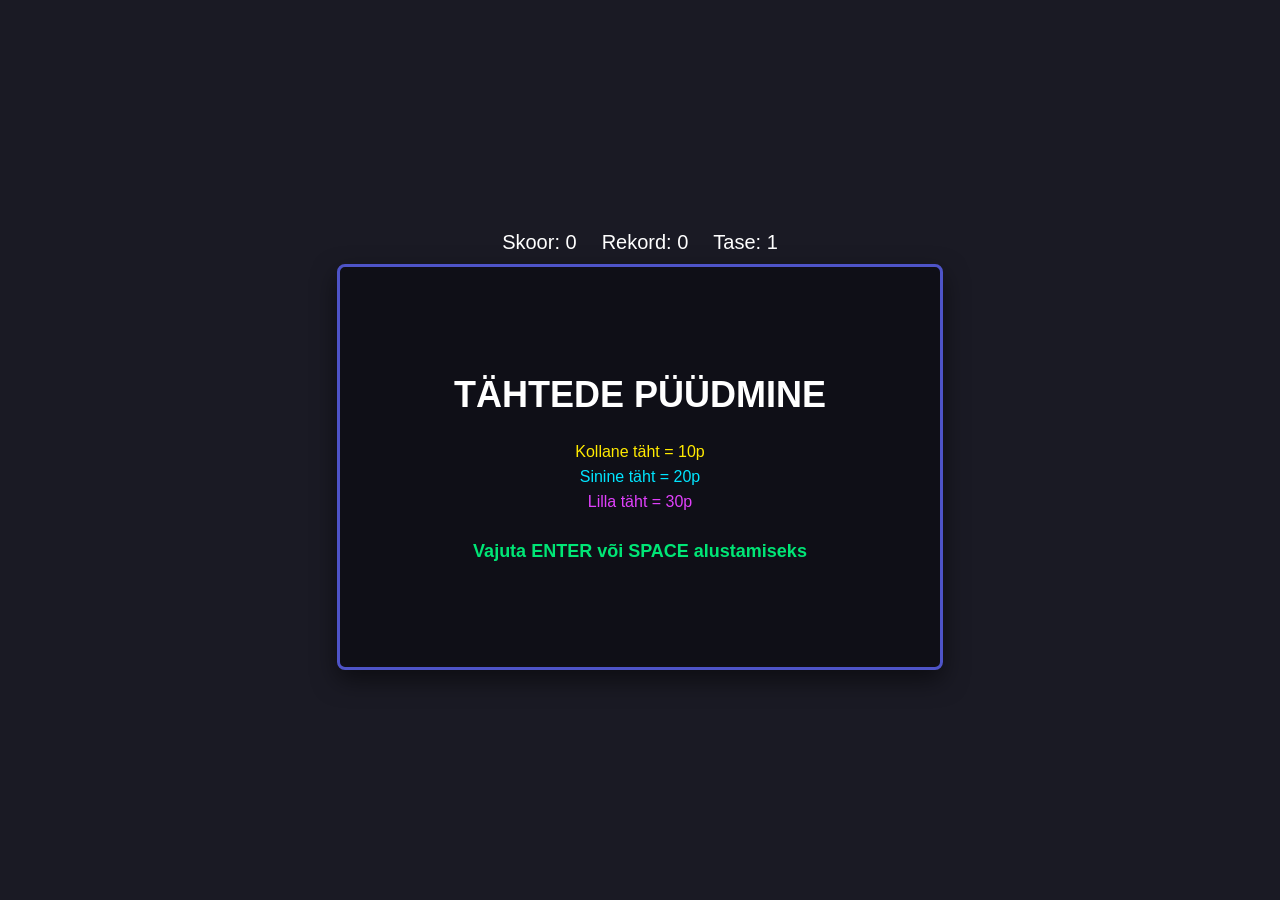
==== games/aaron/index.html @ e0af5470 "Merge branch 'treumuth:main' into main" ====
﻿<!DOCTYPE html>
<html lang="et">
<head>
  <meta charset="UTF-8">
  <title>Tähtede Püüdmine - Erinevad Tähed</title>
  <style>
    body {
      margin: 0;
      background: #1a1a24;
      color: #fff;
      font-family: sans-serif;
      display: flex;
      flex-direction: column;
      align-items: center;
      justify-content: center;
      min-height: 100vh;
    }
    #ui {
      font-size: 20px;
      margin-bottom: 10px;
      display: flex;
      gap: 25px;
    }
    canvas {
      border: 3px solid #4e54c8;
      border-radius: 8px;
      background: #0f0f17;
      box-shadow: 0 10px 25px rgba(0,0,0,0.5);
    }
  </style>
</head>
<body>

<div id="ui">
  <div>Skoor: <span id="score">0</span></div>
  <div>Rekord: <span id="highscore">0</span></div>
  <div>Tase: <span id="level">1</span></div>
</div>
<canvas id="gameCanvas" width="600" height="400"></canvas>

<script>
  const canvas = document.getElementById('gameCanvas');
  const ctx = canvas.getContext('2d');
  const scoreEl = document.getElementById('score');
  const highscoreEl = document.getElementById('highscore');
  const levelEl = document.getElementById('level');

  let gameState = 'MENU';
  let score = 0;
  let level = 1;

  let highScore = localStorage.getItem('highScore') ? parseInt(localStorage.getItem('highScore')) : 0;
  highscoreEl.innerText = highScore;

  // 1. Mängija
  const player = {
    x: 285,
    y: 185,
    size: 30,
    speed: 5,
    color: '#00e676'
  };

  // 2. Tähe süsteem (erinevad värvid, suurused ja väärtused)
  let star = {};

  function spawnStar() {
    const rand = Math.random();
    let points, size, color;

    if (rand < 0.70) {
      // 70% tõenäosus: Tavaline täht (10p)
      points = 10;
      size = 16;
      color = '#ffea00'; // Kollane
    } else if (rand < 0.90) {
      // 20% tõenäosus: Suur täht (20p)
      points = 20;
      size = 24;
      color = '#00e5ff'; // Sinine
    } else {
      // 10% tõenäosus: Väike supertäht (30p)
      points = 30;
      size = 12;
      color = '#e040fb'; // Lilla / Roosa
    }

    star = {
      x: Math.random() * (canvas.width - size),
      y: Math.random() * (canvas.height - size),
      size: size,
      color: color,
      points: points
    };
  }

  // 3. Vaenlased
  let enemies = [];

  function createEnemy() {
    let enemyX, enemyY;
    
    do {
      enemyX = Math.random() * (canvas.width - 25);
      enemyY = Math.random() * (canvas.height - 25);
    } while (Math.hypot(enemyX - player.x, enemyY - player.y) < 120);

    const angle = Math.random() * Math.PI * 2;
    const speed = 2.5 + Math.random() * 3;

    return {
      x: enemyX,
      y: enemyY,
      size: 25,
      speedX: Math.cos(angle) * speed,
      speedY: Math.sin(angle) * speed,
      color: '#ff1744'
    };
  }

  const keys = {};

  window.addEventListener('keydown', (e) => {
    keys[e.key] = true;

    if (gameState === 'MENU' && (e.key === 'Enter' || e.key === ' ')) {
      startGame();
    }
    if (gameState === 'GAMEOVER' && (e.key === 'r' || e.key === 'R')) {
      startGame();
    }
  });

  window.addEventListener('keyup', (e) => keys[e.key] = false);

  function startGame() {
    score = 0;
    level = 1;
    scoreEl.innerText = score;
    levelEl.innerText = level;

    player.x = 285;
    player.y = 185;

    enemies = [createEnemy()];
    spawnStar();

    gameState = 'PLAYING';
  }

  function checkCollision(rect1, rect2) {
    return (
      rect1.x < rect2.x + rect2.size &&
      rect1.x + rect1.size > rect2.x &&
      rect1.y < rect2.y + rect2.size &&
      rect1.y + rect1.size > rect2.y
    );
  }

  function update() {
    if (gameState !== 'PLAYING') return;

    // Mängija liikumine
    if (keys['ArrowUp'] || keys['w']) player.y -= player.speed;
    if (keys['ArrowDown'] || keys['s']) player.y += player.speed;
    if (keys['ArrowLeft'] || keys['a']) player.x -= player.speed;
    if (keys['ArrowRight'] || keys['d']) player.x += player.speed;

    // Piirde kontroll
    player.x = Math.max(0, Math.min(canvas.width - player.size, player.x));
    player.y = Math.max(0, Math.min(canvas.height - player.size, player.y));

    // Vaenlaste liigutamine
    enemies.forEach(enemy => {
      enemy.x += enemy.speedX;
      enemy.y += enemy.speedY;

      if (enemy.x <= 0 || enemy.x + enemy.size >= canvas.width) {
        enemy.speedX *= -1;
      }
      if (enemy.y <= 0 || enemy.y + enemy.size >= canvas.height) {
        enemy.speedY *= -1;
      }

      if (checkCollision(player, enemy)) {
        gameState = 'GAMEOVER';

        if (score > highScore) {
          highScore = score;
          localStorage.setItem('highScore', highScore);
          highscoreEl.innerText = highScore;
        }
      }
    });

    // Tähe püüdmine
    if (checkCollision(player, star)) {
      score += star.points;
      scoreEl.innerText = score;

      // Taseme tõus iga 100 punkti järel
      const newLevel = Math.floor(score / 100) + 1;
      if (newLevel > level) {
        level = newLevel;
        levelEl.innerText = level;

        enemies.push(createEnemy());

        enemies.forEach(e => {
          e.speedX *= 1.1;
          e.speedY *= 1.1;
        });
      }

      // Tekita uus suvaline täht
      spawnStar();
    }
  }

  function draw() {
    ctx.clearRect(0, 0, canvas.width, canvas.height);

    // PEAMENÜÜ
    if (gameState === 'MENU') {
      ctx.fillStyle = '#ffffff';
      ctx.textAlign = 'center';

      ctx.font = 'bold 36px sans-serif';
      ctx.fillText('TÄHTEDE PÜÜDMINE', canvas.width / 2, canvas.height / 2 - 60);

      ctx.font = '16px sans-serif';
      ctx.fillStyle = '#ffea00';
      ctx.fillText('Kollane täht = 10p', canvas.width / 2, canvas.height / 2 - 10);
      ctx.fillStyle = '#00e5ff';
      ctx.fillText('Sinine täht = 20p', canvas.width / 2, canvas.height / 2 + 15);
      ctx.fillStyle = '#e040fb';
      ctx.fillText('Lilla täht = 30p', canvas.width / 2, canvas.height / 2 + 40);

      ctx.fillStyle = '#00e676';
      ctx.font = 'bold 18px sans-serif';
      ctx.fillText('Vajuta ENTER või SPACE alustamiseks', canvas.width / 2, canvas.height / 2 + 90);
      return;
    }

    // GAME OVER
    if (gameState === 'GAMEOVER') {
      ctx.fillStyle = '#ffffff';
      ctx.textAlign = 'center';

      ctx.font = 'bold 32px sans-serif';
      ctx.fillText('MÄNG LÄBI!', canvas.width / 2, canvas.height / 2 - 40);

      ctx.font = '20px sans-serif';
      ctx.fillText(`Lõppskoor: ${score}  |  Tase: ${level}`, canvas.width / 2, canvas.height / 2);

      if (score === highScore && score > 0) {
        ctx.fillStyle = '#ffea00';
        ctx.fillText('UUS REKORDSKOOR!', canvas.width / 2, canvas.height / 2 + 35);
      } else {
        ctx.fillStyle = '#aaa';
        ctx.fillText(`Parim tulemus: ${highScore}`, canvas.width / 2, canvas.height / 2 + 35);
      }

      ctx.font = '16px sans-serif';
      ctx.fillStyle = '#00e676';
      ctx.fillText('Vajuta "R" et uuesti alustada', canvas.width / 2, canvas.height / 2 + 80);
      return;
    }

    // MÄNGU SISU
    // Joonista täht
    ctx.fillStyle = star.color;
    ctx.fillRect(star.x, star.y, star.size, star.size);

    // Joonista vaenlased
    enemies.forEach(enemy => {
      ctx.fillStyle = enemy.color;
      ctx.fillRect(enemy.x, enemy.y, enemy.size, enemy.size);
    });

    // Joonista mängija
    ctx.fillStyle = player.color;
    ctx.fillRect(player.x, player.y, player.size, player.size);
  }

  function gameLoop() {
    update();
    draw();
    requestAnimationFrame(gameLoop);
  }

  gameLoop();
</script>

</body>
</html>
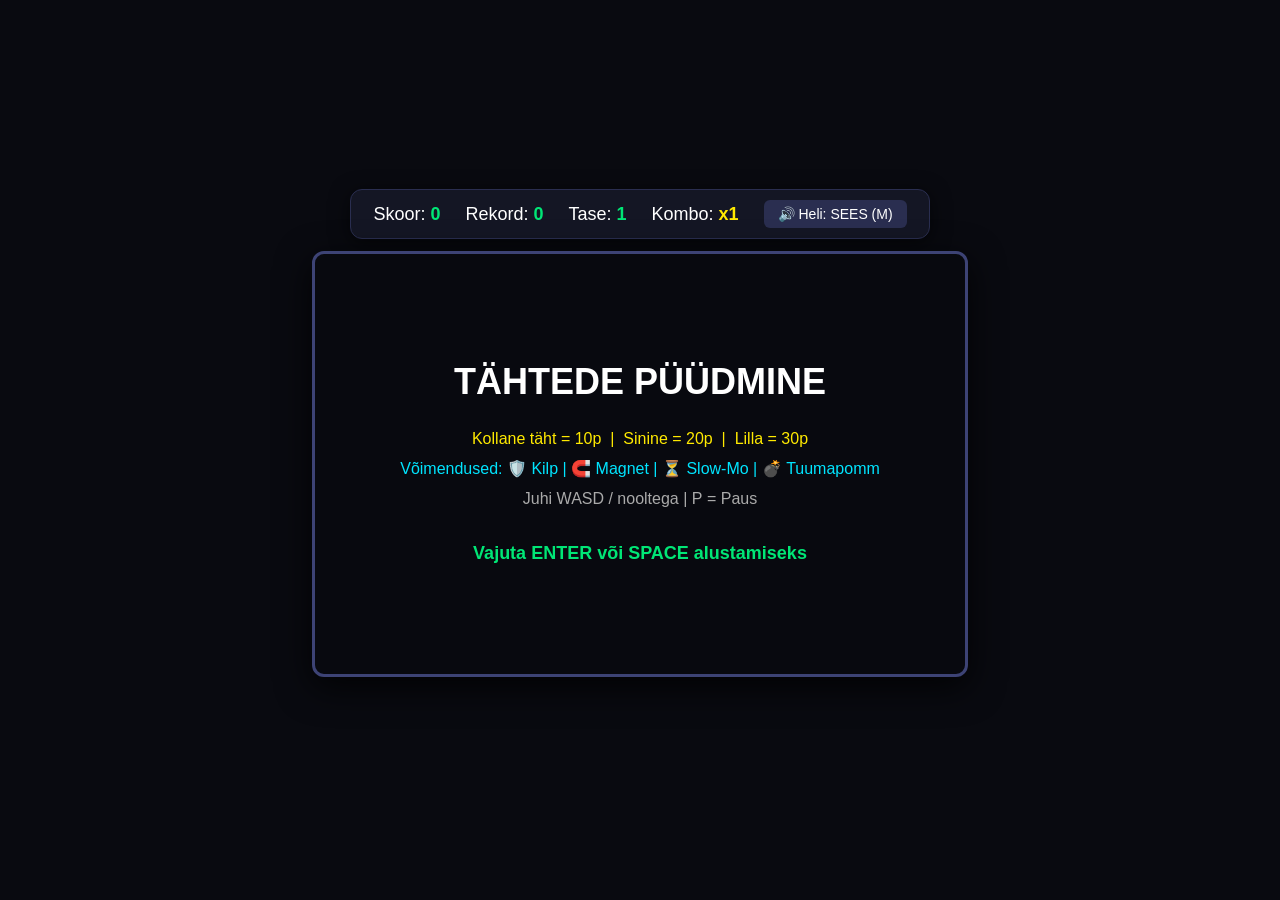
==== commit 6b724ec1: "aaroni parandus" ====
--- a/games/aaron/index.html
+++ b/games/aaron/index.html
@@ -1,42 +1,85 @@
-﻿<!DOCTYPE html>
+<!DOCTYPE html>
 <html lang="et">
 <head>
   <meta charset="UTF-8">
-  <title>Tähtede Püüdmine - Erinevad Tähed</title>
+  <title>Tähtede Püüdmine - Alan Walker Faded Edition</title>
   <style>
     body {
       margin: 0;
-      background: #1a1a24;
+      background: #090a10;
       color: #fff;
-      font-family: sans-serif;
+      font-family: 'Segoe UI', Tahoma, Geneva, Verdana, sans-serif;
       display: flex;
       flex-direction: column;
       align-items: center;
       justify-content: center;
       min-height: 100vh;
+      user-select: none;
     }
     #ui {
-      font-size: 20px;
-      margin-bottom: 10px;
+      font-size: 18px;
+      margin-bottom: 12px;
       display: flex;
       gap: 25px;
+      background: #141624;
+      padding: 10px 22px;
+      border-radius: 12px;
+      box-shadow: 0 4px 20px rgba(0,0,0,0.6);
+      border: 1px solid #2a2e50;
+      align-items: center;
+    }
+    .stat-val {
+      font-weight: bold;
+      color: #00e676;
+    }
+    #combo-val {
+      color: #ffea00;
+    }
+    #mute-btn {
+      background: #2a2e50;
+      color: #fff;
+      border: none;
+      padding: 6px 14px;
+      border-radius: 6px;
+      cursor: pointer;
+      font-size: 14px;
+    }
+    #mute-btn:hover {
+      background: #3d4375;
     }
     canvas {
-      border: 3px solid #4e54c8;
-      border-radius: 8px;
-      background: #0f0f17;
-      box-shadow: 0 10px 25px rgba(0,0,0,0.5);
+      border: 3px solid #3d4375;
+      border-radius: 12px;
+      background: #08090f;
+      box-shadow: 0 10px 35px rgba(0,0,0,0.8);
+    }
+    .hud-buffs {
+      margin-top: 10px;
+      display: flex;
+      gap: 15px;
+      min-height: 24px;
+    }
+    .buff-tag {
+      font-size: 13px;
+      padding: 3px 8px;
+      border-radius: 4px;
+      background: rgba(255,255,255,0.1);
+      border: 1px solid rgba(255,255,255,0.2);
     }
   </style>
 </head>
 <body>
 
 <div id="ui">
-  <div>Skoor: <span id="score">0</span></div>
-  <div>Rekord: <span id="highscore">0</span></div>
-  <div>Tase: <span id="level">1</span></div>
+  <div>Skoor: <span id="score" class="stat-val">0</span></div>
+  <div>Rekord: <span id="highscore" class="stat-val">0</span></div>
+  <div>Tase: <span id="level" class="stat-val">1</span></div>
+  <div>Kombo: <span id="combo-val" class="stat-val">x1</span></div>
+  <button id="mute-btn">🔊 Heli: SEES (M)</button>
 </div>
-<canvas id="gameCanvas" width="600" height="400"></canvas>
+
+<canvas id="gameCanvas" width="650" height="420"></canvas>
+<div class="hud-buffs" id="buffs-container"></div>
 
 <script>
   const canvas = document.getElementById('gameCanvas');
@@ -44,45 +87,245 @@
   const scoreEl = document.getElementById('score');
   const highscoreEl = document.getElementById('highscore');
   const levelEl = document.getElementById('level');
+  const comboEl = document.getElementById('combo-val');
+  const buffsContainer = document.getElementById('buffs-container');
+  const muteBtn = document.getElementById('mute-btn');
 
   let gameState = 'MENU';
   let score = 0;
   let level = 1;
+  let nextLevelScore = 150;
+  let soundEnabled = true;
 
   let highScore = localStorage.getItem('highScore') ? parseInt(localStorage.getItem('highScore')) : 0;
   highscoreEl.innerText = highScore;
 
-  // 1. Mängija
+  // Web Audio API
+  let audioCtx = null;
+  function initAudio() {
+    if (!audioCtx) {
+      audioCtx = new (window.AudioContext || window.webkitAudioContext)();
+    }
+    if (audioCtx.state === 'suspended') {
+      audioCtx.resume();
+    }
+  }
+
+  function playSound(type) {
+    if (!soundEnabled || !audioCtx) return;
+
+    const now = audioCtx.currentTime;
+    const osc = audioCtx.createOscillator();
+    const gain = audioCtx.createGain();
+    osc.connect(gain);
+    gain.connect(audioCtx.destination);
+
+    if (type === 'star') {
+      osc.type = 'sine';
+      osc.frequency.setValueAtTime(523.25, now);
+      osc.frequency.exponentialRampToValueAtTime(1046.50, now + 0.08);
+      gain.gain.setValueAtTime(0.05, now);
+      gain.gain.exponentialRampToValueAtTime(0.001, now + 0.08);
+      osc.start(now);
+      osc.stop(now + 0.08);
+    } else if (type === 'buff') {
+      osc.type = 'triangle';
+      osc.frequency.setValueAtTime(370, now);
+      osc.frequency.linearRampToValueAtTime(740, now + 0.15);
+      gain.gain.setValueAtTime(0.06, now);
+      gain.gain.linearRampToValueAtTime(0.001, now + 0.15);
+      osc.start(now);
+      osc.stop(now + 0.15);
+    } else if (type === 'explode') {
+      osc.type = 'sawtooth';
+      osc.frequency.setValueAtTime(130, now);
+      osc.frequency.exponentialRampToValueAtTime(30, now + 0.2);
+      gain.gain.setValueAtTime(0.07, now);
+      gain.gain.linearRampToValueAtTime(0.001, now + 0.2);
+      osc.start(now);
+      osc.stop(now + 0.2);
+    } else if (type === 'nuke') {
+      osc.type = 'square';
+      osc.frequency.setValueAtTime(160, now);
+      osc.frequency.exponentialRampToValueAtTime(30, now + 0.35);
+      gain.gain.setValueAtTime(0.08, now);
+      gain.gain.linearRampToValueAtTime(0.001, now + 0.35);
+      osc.start(now);
+      osc.stop(now + 0.35);
+    } else if (type === 'gameover') {
+      osc.type = 'sine';
+      osc.frequency.setValueAtTime(180, now);
+      osc.frequency.exponentialRampToValueAtTime(50, now + 0.35);
+      gain.gain.setValueAtTime(0.06, now);
+      gain.gain.linearRampToValueAtTime(0.001, now + 0.35);
+      osc.start(now);
+      osc.stop(now + 0.35);
+    }
+  }
+
+  // --- ALAN WALKER "FADED" TÄPNE 2.5-3 MINUTINE SOUNDTRACK ---
+  let bgMusicInterval = null;
+  let musicStep = 0;
+
+  // Täpsed noodisagedused "Faded" helistikus (D#m / F#)
+  const Fs4 = 369.99, C3 = 138.59, D3 = 155.56, B2 = 123.47, Fs2 = 92.50;
+  const Fs5 = 739.99, Cs5 = 554.37, As4 = 466.16, Gs4 = 415.30, Ds5 = 622.25;
+
+  // Akordide arpedžod (F#m - D - A - E)
+  const fadedArpNotes = [
+    // F#m
+    369.99, 440.00, 554.37, 440.00, 369.99, 440.00, 554.37, 440.00,
+    // D
+    293.66, 369.99, 440.00, 369.99, 293.66, 369.99, 440.00, 369.99,
+    // A
+    220.00, 277.18, 329.63, 277.18, 220.00, 277.18, 329.63, 277.18,
+    // E
+    164.81, 246.94, 329.63, 246.94, 164.81, 246.94, 329.63, 246.94
+  ];
+
+  // "Faded" ikooniline vokaalimeloodia
+  const fadedLeadMelody = [
+    Cs5, Cs5, Cs5, As4, Cs5, Cs5, As4, Gs4,
+    Fs4, Fs4, Fs4, Ds5, Fs4, Fs4, Ds5, Cs5,
+    Cs5, Cs5, Cs5, As4, Cs5, Cs5, As4, Gs4,
+    Fs4, Fs4, Fs4, Gs4, As4, Gs4, Fs4, Fs4
+  ];
+
+  function startMusic() {
+    if (bgMusicInterval) return;
+    musicStep = 0;
+
+    bgMusicInterval = setInterval(() => {
+      if (!soundEnabled || !audioCtx || gameState !== 'PLAYING') return;
+
+      const now = audioCtx.currentTime;
+      const speedMult = buffs.slowmo > 0 ? 0.75 : 1.0;
+
+      // 512 sammu = ~2.5 kuni 3 minutit täispikka lugu
+      const cycleStep = musicStep % 512;
+      const section = Math.floor(cycleStep / 128); // 0: Intro, 1: Verse, 2: Chorus, 3: Outro
+
+      // 1. ARPEGGIO TAUST (Klaveri/Pluck stiilis)
+      const arpOsc = audioCtx.createOscillator();
+      const arpGain = audioCtx.createGain();
+      arpOsc.type = 'triangle';
+      const arpFreq = fadedArpNotes[musicStep % fadedArpNotes.length] * speedMult;
+      arpOsc.frequency.setValueAtTime(arpFreq, now);
+      
+      // Valjusus muutuvas sektsioonis
+      const arpVol = section === 0 ? 0.018 : (section === 3 ? 0.008 : 0.012);
+      arpGain.gain.setValueAtTime(arpVol, now);
+      arpGain.gain.exponentialRampToValueAtTime(0.0001, now + 0.14);
+      
+      arpOsc.connect(arpGain);
+      arpGain.connect(audioCtx.destination);
+      arpOsc.start(now);
+      arpOsc.stop(now + 0.14);
+
+      // 2. BASS (Sektsioonides 1, 2, 3)
+      if (section >= 1 && musicStep % 4 === 0) {
+        const bassOsc = audioCtx.createOscillator();
+        const bassGain = audioCtx.createGain();
+        bassOsc.type = 'sine';
+        const bassRoots = [Fs2, D3, C3, B2];
+        const currentBass = bassRoots[Math.floor((musicStep % 32) / 8)] * speedMult;
+        
+        bassOsc.frequency.setValueAtTime(currentBass, now);
+        bassGain.gain.setValueAtTime(section === 2 ? 0.03 : 0.018, now);
+        bassGain.gain.exponentialRampToValueAtTime(0.0001, now + 0.35);
+        
+        bassOsc.connect(bassGain);
+        bassGain.connect(audioCtx.destination);
+        bassOsc.start(now);
+        bassOsc.stop(now + 0.35);
+      }
+
+      // 3. PEAMELOODIA ("Faded" Chorus e. Sektsioonis 2)
+      if (section === 2 && musicStep % 2 === 0) {
+        const leadFreq = fadedLeadMelody[(Math.floor(musicStep / 2)) % fadedLeadMelody.length] * speedMult;
+
+        const leadOsc = audioCtx.createOscillator();
+        const leadGain = audioCtx.createGain();
+        leadOsc.type = 'sawtooth';
+        leadOsc.frequency.setValueAtTime(leadFreq, now);
+        leadGain.gain.setValueAtTime(0.012, now);
+        leadGain.gain.exponentialRampToValueAtTime(0.0001, now + 0.22);
+        
+        leadOsc.connect(leadGain);
+        leadGain.connect(audioCtx.destination);
+        leadOsc.start(now);
+        leadOsc.stop(now + 0.22);
+      }
+
+      // 4. HI-HAT RÜTM (Sektsioonides 1 ja 2)
+      if ((section === 1 || section === 2) && musicStep % 2 === 1) {
+        const bufferSize = audioCtx.sampleRate * 0.02;
+        const buffer = audioCtx.createBuffer(1, bufferSize, audioCtx.sampleRate);
+        const data = buffer.getChannelData(0);
+        for (let i = 0; i < bufferSize; i++) {
+          data[i] = Math.random() * 2 - 1;
+        }
+        const noise = audioCtx.createBufferSource();
+        noise.buffer = buffer;
+        const noiseGain = audioCtx.createGain();
+        noiseGain.gain.setValueAtTime(0.003, now);
+        noiseGain.gain.exponentialRampToValueAtTime(0.0001, now + 0.02);
+        noise.connect(noiseGain);
+        noiseGain.connect(audioCtx.destination);
+        noise.start(now);
+      }
+
+      musicStep++;
+    }, 150);
+  }
+
+  function stopMusic() {
+    if (bgMusicInterval) {
+      clearInterval(bgMusicInterval);
+      bgMusicInterval = null;
+    }
+  }
+
+  function toggleMute() {
+    soundEnabled = !soundEnabled;
+    muteBtn.innerText = soundEnabled ? '🔊 Heli: SEES (M)' : '🔇 Heli: VÄLJAS (M)';
+  }
+  muteBtn.addEventListener('click', toggleMute);
+
+  // Mängija
   const player = {
-    x: 285,
-    y: 185,
-    size: 30,
+    x: 310,
+    y: 195,
+    size: 28,
     speed: 5,
     color: '#00e676'
   };
 
-  // 2. Tähe süsteem (erinevad värvid, suurused ja väärtused)
+  const buffs = {
+    shield: false,
+    magnet: 0,
+    slowmo: 0
+  };
+
+  let combo = 1;
+  let lastCatchTime = 0;
+
   let star = {};
+  let activeBuffItem = null;
+  let enemies = [];
+  let particles = [];
+  let floatTexts = [];
 
   function spawnStar() {
     const rand = Math.random();
     let points, size, color;
 
-    if (rand < 0.70) {
-      // 70% tõenäosus: Tavaline täht (10p)
-      points = 10;
-      size = 16;
-      color = '#ffea00'; // Kollane
-    } else if (rand < 0.90) {
-      // 20% tõenäosus: Suur täht (20p)
-      points = 20;
-      size = 24;
-      color = '#00e5ff'; // Sinine
+    if (rand < 0.65) {
+      points = 10; size = 16; color = '#ffea00';
+    } else if (rand < 0.88) {
+      points = 20; size = 22; color = '#00e5ff';
     } else {
-      // 10% tõenäosus: Väike supertäht (30p)
-      points = 30;
-      size = 12;
-      color = '#e040fb'; // Lilla / Roosa
+      points = 30; size = 12; color = '#e040fb';
     }
 
     star = {
@@ -94,19 +337,38 @@
     };
   }
 
-  // 3. Vaenlased
-  let enemies = [];
+  function spawnBuffItem() {
+    if (activeBuffItem || Math.random() > 0.45) return;
+
+    const types = ['shield', 'magnet', 'slowmo', 'nuke'];
+    const type = types[Math.floor(Math.random() * types.length)];
+    let color, label;
+
+    if (type === 'shield') { color = '#00e5ff'; label = '🛡️'; }
+    else if (type === 'magnet') { color = '#e040fb'; label = '🧲'; }
+    else if (type === 'slowmo') { color = '#ff9100'; label = '⏳'; }
+    else if (type === 'nuke') { color = '#ff1744'; label = '💣'; }
+
+    activeBuffItem = {
+      x: Math.random() * (canvas.width - 24),
+      y: Math.random() * (canvas.height - 24),
+      size: 24,
+      type: type,
+      color: color,
+      label: label,
+      life: 400
+    };
+  }
 
   function createEnemy() {
     let enemyX, enemyY;
-    
     do {
       enemyX = Math.random() * (canvas.width - 25);
       enemyY = Math.random() * (canvas.height - 25);
-    } while (Math.hypot(enemyX - player.x, enemyY - player.y) < 120);
+    } while (Math.hypot(enemyX - player.x, enemyY - player.y) < 130);
 
     const angle = Math.random() * Math.PI * 2;
-    const speed = 2.5 + Math.random() * 3;
+    const speed = 2.3 + Math.random() * 2.8;
 
     return {
       x: enemyX,
@@ -118,17 +380,39 @@
     };
   }
 
+  function createExplosion(x, y, color, count = 20) {
+    for (let i = 0; i < count; i++) {
+      const angle = Math.random() * Math.PI * 2;
+      const speed = 1 + Math.random() * 5;
+      particles.push({
+        x: x,
+        y: y,
+        vx: Math.cos(angle) * speed,
+        vy: Math.sin(angle) * speed,
+        size: 3 + Math.random() * 4,
+        color: color,
+        alpha: 1,
+        life: 0.03 + Math.random() * 0.03
+      });
+    }
+  }
+
+  function addFloatingText(text, x, y, color = '#fff') {
+    floatTexts.push({ text, x, y, color, alpha: 1, vy: -1.2 });
+  }
+
   const keys = {};
 
   window.addEventListener('keydown', (e) => {
+    initAudio();
     keys[e.key] = true;
 
-    if (gameState === 'MENU' && (e.key === 'Enter' || e.key === ' ')) {
-      startGame();
-    }
-    if (gameState === 'GAMEOVER' && (e.key === 'r' || e.key === 'R')) {
-      startGame();
-    }
+    if (e.key === 'm' || e.key === 'M') toggleMute();
+
+    if (gameState === 'MENU' && (e.key === 'Enter' || e.key === ' ')) startGame();
+    if (gameState === 'GAMEOVER' && (e.key === 'r' || e.key === 'R')) startGame();
+    if (gameState === 'PLAYING' && (e.key === 'p' || e.key === 'P')) gameState = 'PAUSED';
+    else if (gameState === 'PAUSED' && (e.key === 'p' || e.key === 'P')) gameState = 'PLAYING';
   });
 
   window.addEventListener('keyup', (e) => keys[e.key] = false);
@@ -136,16 +420,27 @@
   function startGame() {
     score = 0;
     level = 1;
+    nextLevelScore = 150;
+    combo = 1;
     scoreEl.innerText = score;
     levelEl.innerText = level;
-
-    player.x = 285;
-    player.y = 185;
+    comboEl.innerText = 'x1';
+
+    player.x = 310;
+    player.y = 195;
+
+    buffs.shield = false;
+    buffs.magnet = 0;
+    buffs.slowmo = 0;
 
     enemies = [createEnemy()];
+    particles = [];
+    floatTexts = [];
+    activeBuffItem = null;
+
     spawnStar();
-
     gameState = 'PLAYING';
+    startMusic();
   }
 
   function checkCollision(rect1, rect2) {
@@ -160,127 +455,249 @@
   function update() {
     if (gameState !== 'PLAYING') return;
 
-    // Mängija liikumine
     if (keys['ArrowUp'] || keys['w']) player.y -= player.speed;
     if (keys['ArrowDown'] || keys['s']) player.y += player.speed;
     if (keys['ArrowLeft'] || keys['a']) player.x -= player.speed;
     if (keys['ArrowRight'] || keys['d']) player.x += player.speed;
 
-    // Piirde kontroll
     player.x = Math.max(0, Math.min(canvas.width - player.size, player.x));
     player.y = Math.max(0, Math.min(canvas.height - player.size, player.y));
 
-    // Vaenlaste liigutamine
-    enemies.forEach(enemy => {
-      enemy.x += enemy.speedX;
-      enemy.y += enemy.speedY;
-
-      if (enemy.x <= 0 || enemy.x + enemy.size >= canvas.width) {
-        enemy.speedX *= -1;
-      }
-      if (enemy.y <= 0 || enemy.y + enemy.size >= canvas.height) {
-        enemy.speedY *= -1;
-      }
+    if (buffs.magnet > 0) buffs.magnet--;
+    if (buffs.slowmo > 0) buffs.slowmo--;
+
+    if (buffs.magnet > 0) {
+      const dist = Math.hypot((star.x + star.size/2) - (player.x + player.size/2), (star.y + star.size/2) - (player.y + player.size/2));
+      if (dist < 180) {
+        star.x += ((player.x + player.size/2) - (star.x + star.size/2)) * 0.08;
+        star.y += ((player.y + player.size/2) - (star.y + star.size/2)) * 0.08;
+      }
+    }
+
+    const enemySpeedMult = buffs.slowmo > 0 ? 0.35 : 1.0;
+
+    enemies.forEach((enemy, index) => {
+      enemy.x += enemy.speedX * enemySpeedMult;
+      enemy.y += enemy.speedY * enemySpeedMult;
+
+      if (enemy.x <= 0 || enemy.x + enemy.size >= canvas.width) enemy.speedX *= -1;
+      if (enemy.y <= 0 || enemy.y + enemy.size >= canvas.height) enemy.speedY *= -1;
 
       if (checkCollision(player, enemy)) {
-        gameState = 'GAMEOVER';
-
-        if (score > highScore) {
-          highScore = score;
-          localStorage.setItem('highScore', highScore);
-          highscoreEl.innerText = highScore;
+        if (buffs.shield) {
+          buffs.shield = false;
+          createExplosion(enemy.x + enemy.size/2, enemy.y + enemy.size/2, enemy.color, 25);
+          playSound('explode');
+          addFloatingText('+50 KILBI BOONUS!', enemy.x, enemy.y, '#00e5ff');
+          score += 50;
+          scoreEl.innerText = score;
+          enemies.splice(index, 1);
+        } else {
+          gameState = 'GAMEOVER';
+          stopMusic();
+          playSound('gameover');
+          createExplosion(player.x + player.size/2, player.y + player.size/2, player.color, 35);
+
+          if (score > highScore) {
+            highScore = score;
+            localStorage.setItem('highScore', highScore);
+            highscoreEl.innerText = highScore;
+          }
         }
       }
     });
 
-    // Tähe püüdmine
+    if (activeBuffItem) {
+      activeBuffItem.life--;
+      if (activeBuffItem.life <= 0) activeBuffItem = null;
+      else if (checkCollision(player, activeBuffItem)) {
+        playSound('buff');
+        if (activeBuffItem.type === 'shield') {
+          buffs.shield = true;
+          addFloatingText('KILP AKTIIVNE!', player.x, player.y - 10, '#00e5ff');
+        } else if (activeBuffItem.type === 'magnet') {
+          buffs.magnet = 360;
+          addFloatingText('MAGNET!', player.x, player.y - 10, '#e040fb');
+        } else if (activeBuffItem.type === 'slowmo') {
+          buffs.slowmo = 300;
+          addFloatingText('SLOW-MO!', player.x, player.y - 10, '#ff9100');
+        } else if (activeBuffItem.type === 'nuke') {
+          playSound('nuke');
+          enemies.forEach(e => createExplosion(e.x + e.size/2, e.y + e.size/2, '#ff1744', 20));
+          const bonus = enemies.length * 30;
+          score += bonus;
+          scoreEl.innerText = score;
+          addFloatingText(`TUUMAPOMM! +${bonus}p`, player.x - 20, player.y - 10, '#ff1744');
+          enemies = [];
+        }
+        activeBuffItem = null;
+      }
+    }
+
     if (checkCollision(player, star)) {
-      score += star.points;
+      const now = Date.now();
+      if (now - lastCatchTime < 2500) {
+        combo = Math.min(5, combo + 1);
+      } else {
+        combo = 1;
+      }
+      lastCatchTime = now;
+      comboEl.innerText = `x${combo}`;
+
+      const earned = star.points * combo;
+      score += earned;
       scoreEl.innerText = score;
 
-      // Taseme tõus iga 100 punkti järel
-      const newLevel = Math.floor(score / 100) + 1;
-      if (newLevel > level) {
-        level = newLevel;
+      playSound('star');
+      addFloatingText(`+${earned}`, star.x, star.y, star.color);
+      createExplosion(star.x + star.size/2, star.y + star.size/2, star.color, 10);
+
+      // PROGRESSEERUV TASEME TÕUS
+      if (score >= nextLevelScore) {
+        level++;
         levelEl.innerText = level;
+        nextLevelScore += level * 100;
 
         enemies.push(createEnemy());
+        spawnBuffItem();
+        addFloatingText(`TASE ${level}!`, canvas.width / 2, 100, '#00e676');
 
         enemies.forEach(e => {
-          e.speedX *= 1.1;
-          e.speedY *= 1.1;
+          e.speedX *= 1.08;
+          e.speedY *= 1.08;
         });
       }
 
-      // Tekita uus suvaline täht
       spawnStar();
     }
+
+    particles.forEach((p, idx) => {
+      p.x += p.vx;
+      p.y += p.vy;
+      p.alpha -= p.life;
+      if (p.alpha <= 0) particles.splice(idx, 1);
+    });
+
+    floatTexts.forEach((ft, idx) => {
+      ft.y += ft.vy;
+      ft.alpha -= 0.02;
+      if (ft.alpha <= 0) floatTexts.splice(idx, 1);
+    });
+
+    let tagsHTML = '';
+    if (buffs.shield) tagsHTML += '<span class="buff-tag" style="color:#00e5ff">🛡️ Kilp Valmis</span>';
+    if (buffs.magnet > 0) tagsHTML += `<span class="buff-tag" style="color:#e040fb">🧲 Magnet (${Math.ceil(buffs.magnet/60)}s)</span>`;
+    if (buffs.slowmo > 0) tagsHTML += `<span class="buff-tag" style="color:#ff9100">⏳ Slow-Mo (${Math.ceil(buffs.slowmo/60)}s)</span>`;
+    buffsContainer.innerHTML = tagsHTML;
   }
 
   function draw() {
     ctx.clearRect(0, 0, canvas.width, canvas.height);
 
-    // PEAMENÜÜ
     if (gameState === 'MENU') {
       ctx.fillStyle = '#ffffff';
       ctx.textAlign = 'center';
 
       ctx.font = 'bold 36px sans-serif';
-      ctx.fillText('TÄHTEDE PÜÜDMINE', canvas.width / 2, canvas.height / 2 - 60);
+      ctx.fillText('TÄHTEDE PÜÜDMINE', canvas.width / 2, canvas.height / 2 - 70);
 
       ctx.font = '16px sans-serif';
-      ctx.fillStyle = '#ffea00';
-      ctx.fillText('Kollane täht = 10p', canvas.width / 2, canvas.height / 2 - 10);
-      ctx.fillStyle = '#00e5ff';
-      ctx.fillText('Sinine täht = 20p', canvas.width / 2, canvas.height / 2 + 15);
-      ctx.fillStyle = '#e040fb';
-      ctx.fillText('Lilla täht = 30p', canvas.width / 2, canvas.height / 2 + 40);
+      ctx.fillStyle = '#ffea00'; ctx.fillText('Kollane täht = 10p  |  Sinine = 20p  |  Lilla = 30p', canvas.width / 2, canvas.height / 2 - 20);
+      ctx.fillStyle = '#00e5ff'; ctx.fillText('Võimendused: 🛡️ Kilp | 🧲 Magnet | ⏳ Slow-Mo | 💣 Tuumapomm', canvas.width / 2, canvas.height / 2 + 10);
+      ctx.fillStyle = '#aaa';    ctx.fillText('Juhi WASD / nooltega | P = Paus', canvas.width / 2, canvas.height / 2 + 40);
 
       ctx.fillStyle = '#00e676';
       ctx.font = 'bold 18px sans-serif';
-      ctx.fillText('Vajuta ENTER või SPACE alustamiseks', canvas.width / 2, canvas.height / 2 + 90);
+      ctx.fillText('Vajuta ENTER või SPACE alustamiseks', canvas.width / 2, canvas.height / 2 + 95);
       return;
     }
 
-    // GAME OVER
+    if (gameState === 'PAUSED') {
+      ctx.fillStyle = '#ffffff';
+      ctx.textAlign = 'center';
+      ctx.font = 'bold 36px sans-serif';
+      ctx.fillText('PAUS', canvas.width / 2, canvas.height / 2);
+      ctx.font = '16px sans-serif';
+      ctx.fillText('Vajuta "P" et jätkata', canvas.width / 2, canvas.height / 2 + 40);
+      return;
+    }
+
     if (gameState === 'GAMEOVER') {
       ctx.fillStyle = '#ffffff';
       ctx.textAlign = 'center';
 
-      ctx.font = 'bold 32px sans-serif';
+      ctx.font = 'bold 34px sans-serif';
       ctx.fillText('MÄNG LÄBI!', canvas.width / 2, canvas.height / 2 - 40);
 
       ctx.font = '20px sans-serif';
-      ctx.fillText(`Lõppskoor: ${score}  |  Tase: ${level}`, canvas.width / 2, canvas.height / 2);
+      ctx.fillText(`Lõppskoor: ${score}  |  Tase: ${level}`, canvas.width / 2, canvas.height / 2 + 5);
 
       if (score === highScore && score > 0) {
         ctx.fillStyle = '#ffea00';
-        ctx.fillText('UUS REKORDSKOOR!', canvas.width / 2, canvas.height / 2 + 35);
+        ctx.fillText('UUS REKORDSKOOR!', canvas.width / 2, canvas.height / 2 + 40);
       } else {
         ctx.fillStyle = '#aaa';
-        ctx.fillText(`Parim tulemus: ${highScore}`, canvas.width / 2, canvas.height / 2 + 35);
+        ctx.fillText(`Parim tulemus: ${highScore}`, canvas.width / 2, canvas.height / 2 + 40);
       }
 
       ctx.font = '16px sans-serif';
       ctx.fillStyle = '#00e676';
-      ctx.fillText('Vajuta "R" et uuesti alustada', canvas.width / 2, canvas.height / 2 + 80);
+      ctx.fillText('Vajuta "R" et uuesti alustada', canvas.width / 2, canvas.height / 2 + 85);
       return;
     }
 
     // MÄNGU SISU
-    // Joonista täht
     ctx.fillStyle = star.color;
+    ctx.shadowBlur = 10;
+    ctx.shadowColor = star.color;
     ctx.fillRect(star.x, star.y, star.size, star.size);
 
-    // Joonista vaenlased
+    if (activeBuffItem) {
+      ctx.fillStyle = activeBuffItem.color;
+      ctx.shadowColor = activeBuffItem.color;
+      ctx.fillRect(activeBuffItem.x, activeBuffItem.y, activeBuffItem.size, activeBuffItem.size);
+      ctx.fillStyle = '#fff';
+      ctx.font = '14px sans-serif';
+      ctx.textAlign = 'center';
+      ctx.fillText(activeBuffItem.label, activeBuffItem.x + 12, activeBuffItem.y + 17);
+    }
+
     enemies.forEach(enemy => {
       ctx.fillStyle = enemy.color;
+      ctx.shadowColor = enemy.color;
       ctx.fillRect(enemy.x, enemy.y, enemy.size, enemy.size);
     });
 
-    // Joonista mängija
     ctx.fillStyle = player.color;
+    ctx.shadowColor = player.color;
     ctx.fillRect(player.x, player.y, player.size, player.size);
+
+    if (buffs.shield) {
+      ctx.strokeStyle = '#00e5ff';
+      ctx.lineWidth = 3;
+      ctx.shadowColor = '#00e5ff';
+      ctx.beginPath();
+      ctx.arc(player.x + player.size/2, player.y + player.size/2, player.size * 0.85, 0, Math.PI * 2);
+      ctx.stroke();
+    }
+
+    ctx.shadowBlur = 0;
+
+    particles.forEach(p => {
+      ctx.globalAlpha = p.alpha;
+      ctx.fillStyle = p.color;
+      ctx.fillRect(p.x, p.y, p.size, p.size);
+    });
+
+    floatTexts.forEach(ft => {
+      ctx.globalAlpha = ft.alpha;
+      ctx.fillStyle = ft.color;
+      ctx.font = 'bold 15px sans-serif';
+      ctx.textAlign = 'center';
+      ctx.fillText(ft.text, ft.x, ft.y);
+    });
+
+    ctx.globalAlpha = 1.0;
   }
 
   function gameLoop() {
@@ -293,4 +710,4 @@
 </script>
 
 </body>
-</html>
+</html>
